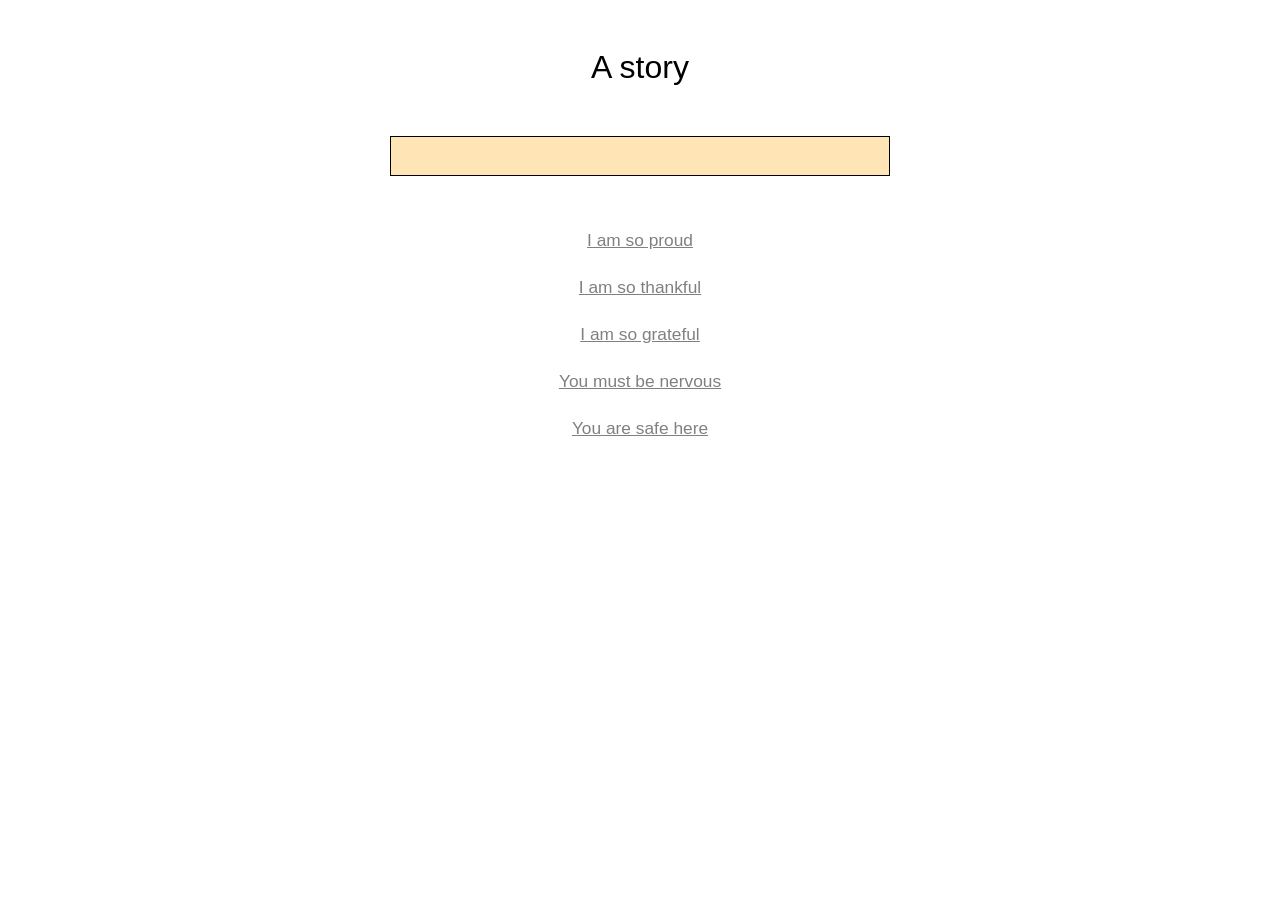
==== docs/index.html @ fbdc0cce "docs folder" ====
<!doctype html>
<html lang="en">
<head>
    <meta charset="utf-8">

    <title>The Intercept</title>

    <meta name="viewport" content="width=device-width, initial-scale=1.0">

    <link rel="stylesheet" href="style.css">
    <script src="typeit.min.js"></script>

</head>

<body>

    <div id="story" class="container">
        <h1>A story</h1>
    </div>

    <script src="ink.js"></script>
    <script src="story.js"></script>
    <script src="main.js"></script>
</body>
</html>
---- docs/style.css ----
body {
    font-family: sans-serif;
    font-weight: lighter;
}

h1 {
    text-align: center;
    font-weight: lighter;
}

.container {
    display: block;
    max-width: 600px;
    margin: 0 auto;
    padding: 20px;
}

p, a {
    color: gray;
    line-height: 1.7em;
    font-size: 13pt;
}

p {
    opacity: 0.0;
    transition: opacity 1.0s;
}

p.show {
    opacity: 1.0;
}

p.choice {
    text-align: center;
}

a:hover {
    color: black;
}

div.note {
  border: 1px black solid;
  margin: 50px;
  padding: 10px;
  background: moccasin;
}
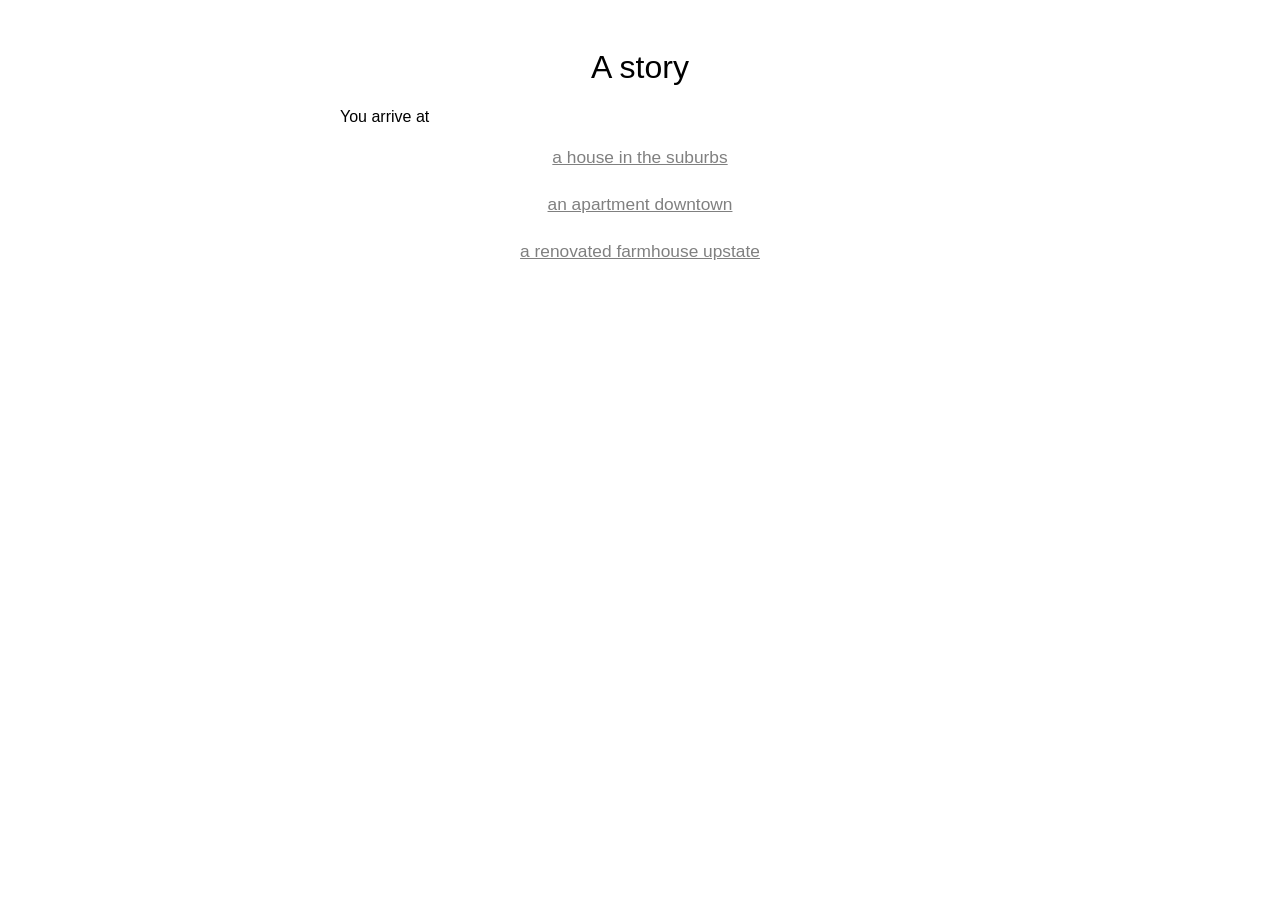
==== commit 8f54748e: "clean up the choice display a bit" ====
--- a/docs/index.html
+++ b/docs/index.html
@@ -3,7 +3,7 @@
 <head>
     <meta charset="utf-8">
 
-    <title>The Intercept</title>
+    <title>A story</title>
 
     <meta name="viewport" content="width=device-width, initial-scale=1.0">
 
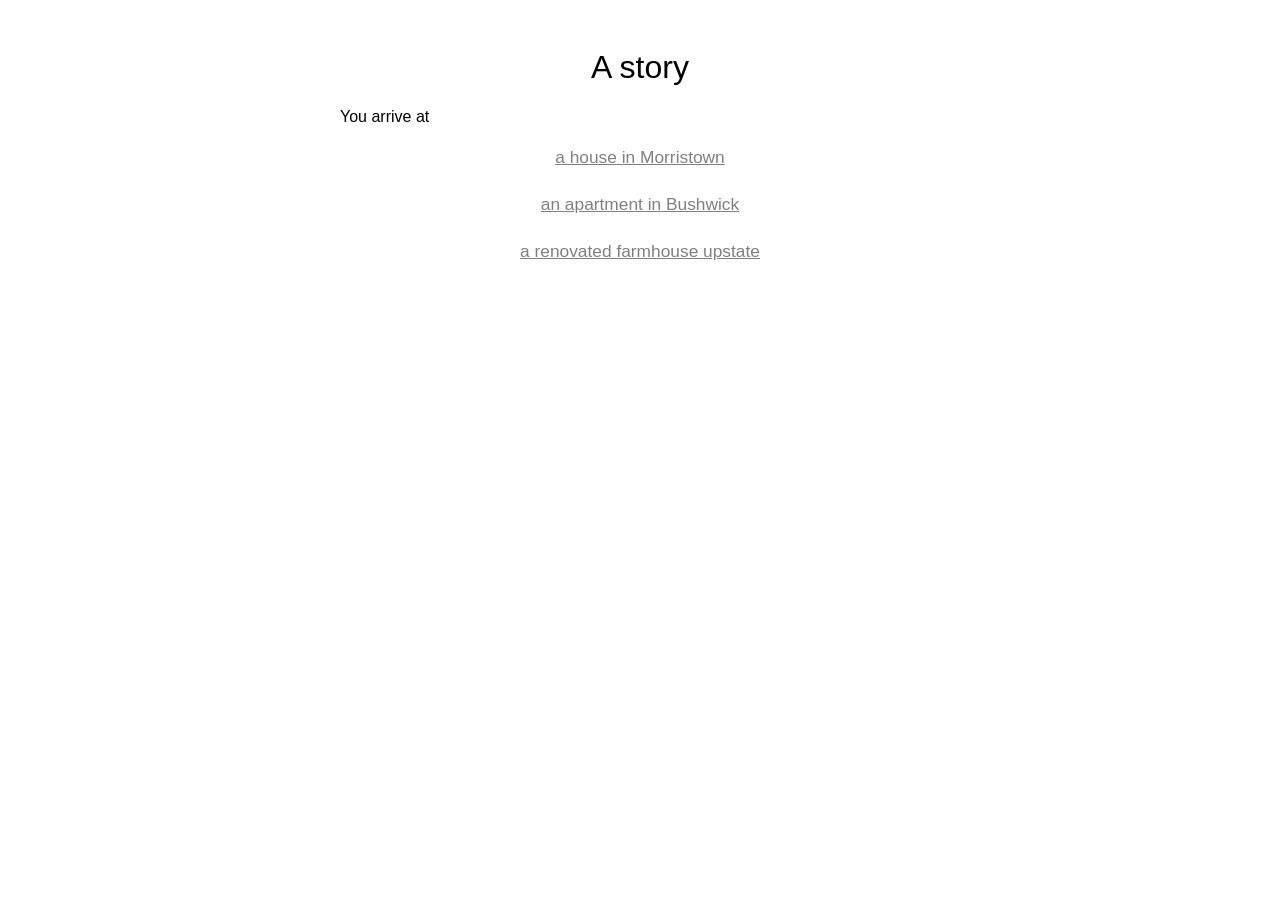
==== commit 51b2aca0: "lots of little fixes" ====
--- a/docs/index.html
+++ b/docs/index.html
@@ -17,9 +17,9 @@
     <div id="story" class="container">
         <h1>A story</h1>
     </div>
+    <div id="choices" class="choices"></div>
 
     <script src="ink.js"></script>
-    <script src="story.js"></script>
     <script src="main.js"></script>
 </body>
 </html>
--- a/docs/style.css
+++ b/docs/style.css
@@ -12,7 +12,7 @@
     display: block;
     max-width: 600px;
     margin: 0 auto;
-    padding: 20px;
+    padding: 20px 20px 0px 20px;;
 }
 
 p, a {
@@ -43,4 +43,11 @@
   margin: 50px;
   padding: 10px;
   background: moccasin;
+}
+
+#choices {
+  display: block;
+  max-width: 600px;
+  margin: 0 auto;
+  margin-bottom: 30px;
 }
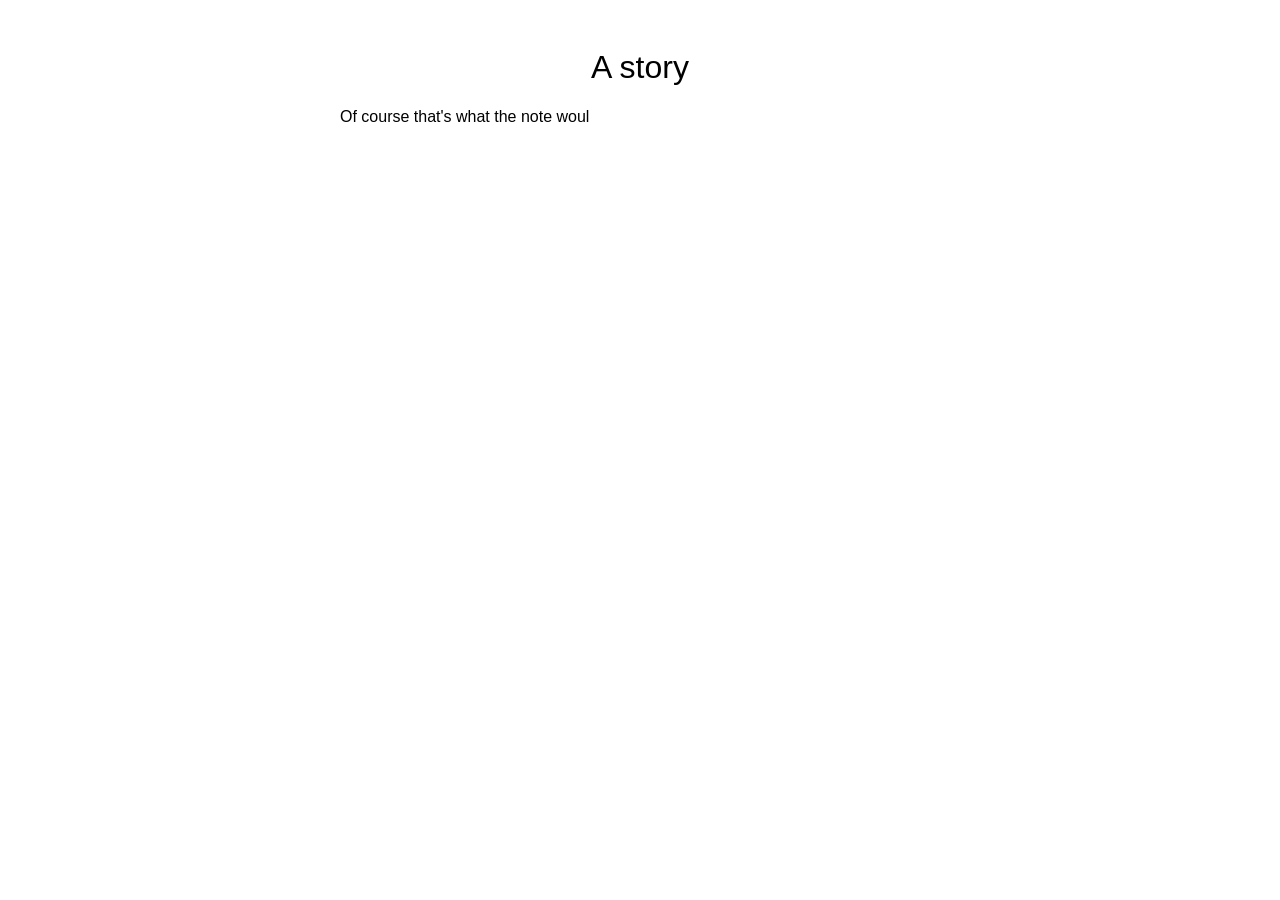
==== commit 1895da56: "add images" ====
--- a/docs/index.html
+++ b/docs/index.html
@@ -17,7 +17,9 @@
     <div id="story" class="container">
         <h1>A story</h1>
     </div>
-    <div id="choices" class="choices"></div>
+    <div id="choicesHolder">
+      <div id="choices" class="choices"></div>
+    </div>
 
     <script src="ink.js"></script>
     <script src="main.js"></script>
--- a/docs/style.css
+++ b/docs/style.css
@@ -21,6 +21,7 @@
     font-size: 13pt;
 }
 
+/*
 p {
     opacity: 0.0;
     transition: opacity 1.0s;
@@ -28,7 +29,7 @@
 
 p.show {
     opacity: 1.0;
-}
+}*/
 
 p.choice {
     text-align: center;
@@ -45,9 +46,38 @@
   background: moccasin;
 }
 
+#choicesHolder {
+  width: 100%;
+  clear: both;
+}
+
 #choices {
   display: block;
   max-width: 600px;
   margin: 0 auto;
   margin-bottom: 30px;
+  padding: 20px;
+}
+
+span.second {
+  display: block;
+  text-align: right;
+  width: 100%;
+  font-style: italic;
+  float: right;
+ /* padding: 10px 0px 10px 0px;*/
+}
+
+img {
+  max-width: 33vw;
+  float: right;
+  padding: 10px;
+}
+
+img:nth-of-type(2n){
+  float:left;
+}
+
+span {
+  text-align: justify;
 }
